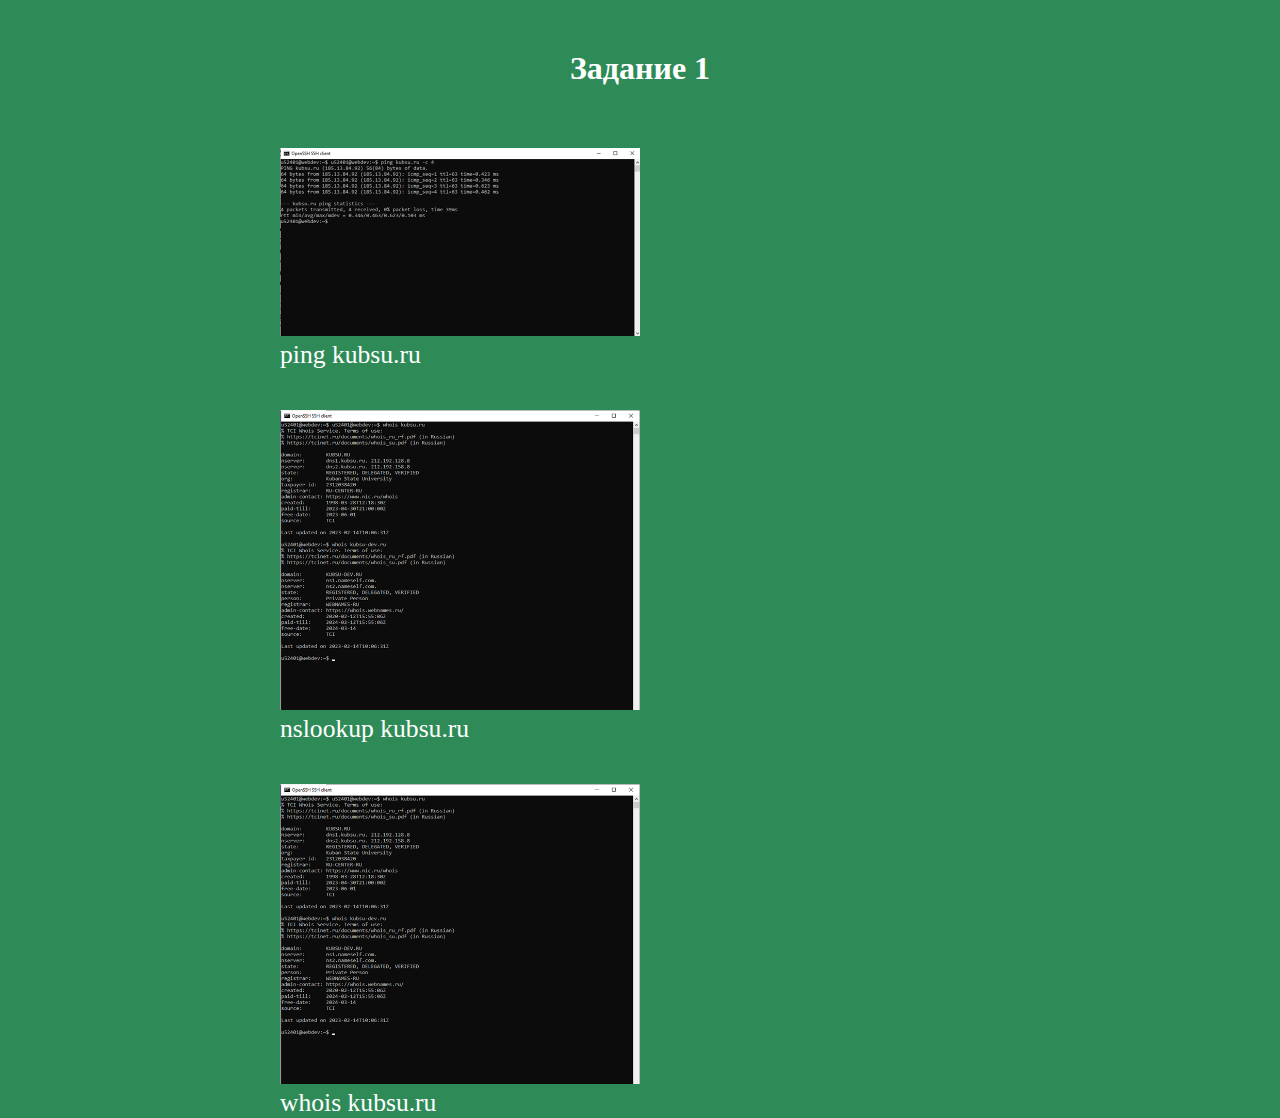
==== index.html @ dca1c729 "Add files via upload" ====
<!DOCTYPE html>
<html>

<head>
    <meta charset="UTF-8">
    <meta http-equiv="X-UA-Compatible" content="IE=edge">
    <meta name="viewport" content="width=device-width, initial-scale=1.0">
    <link href="https://cdn.jsdelivr.net/npm/bootstrap@5.3.0-alpha1/dist/css/bootstrap.min.css" rel="stylesheet" integrity="sha384-GLhlTQ8iRABdZLl6O3oVMWSktQOp6b7In1Zl3/Jr59b6EGGoI1aFkw7cmDA6j6gD" crossorigin="anonymous">
    <script src="https://code.jquery.com/jquery-3.6.3.slim.min.js" integrity="sha256-ZwqZIVdD3iXNyGHbSYdsmWP//UBokj2FHAxKuSBKDSo=" crossorigin="anonymous"></script>
    <script src="script.js" defer=""></script>
    <link rel="stylesheet" href="style.css">
    <title>1 задание</title>
</head>

<body style="background-color: seagreen;">
    <h1 style="margin-top:50px">Задание 1</h1>
    <div class="row text-center m-auto">
        <div class="img col-12 col-md-6 col-lg-12"><img src="ping.png" alt="ping"><br/><span>ping kubsu.ru</span></div>
        <div class="img col-12 col-md-6 col-lg-12"><img src="nslookup.png" alt="nslookup_kubsu"><br/><span>nslookup kubsu.ru</span></div>
        <div class="img col-12 col-md-6 col-lg-12"><img src="whois.png" alt="whois_kubsu"><br/><span>whois kubsu.ru</span></div>
        <!--<div class="img col-12 col-md-6 col-lg-12"><img src="fileZilla.png" alt="fileZilla"><br/><span>FileZilla</span></div>-->
    </div>
    <style>
	body{
 		margin:0;
		display:flex;
		flex-direction:column;
		align-items:center;
		color: white;
	}
	img{
		margin-top:40px;
		width:50%;
		height:80%;	
	}
	span{
		font-size:2vw;
	}
    </style>

</body>

</html>
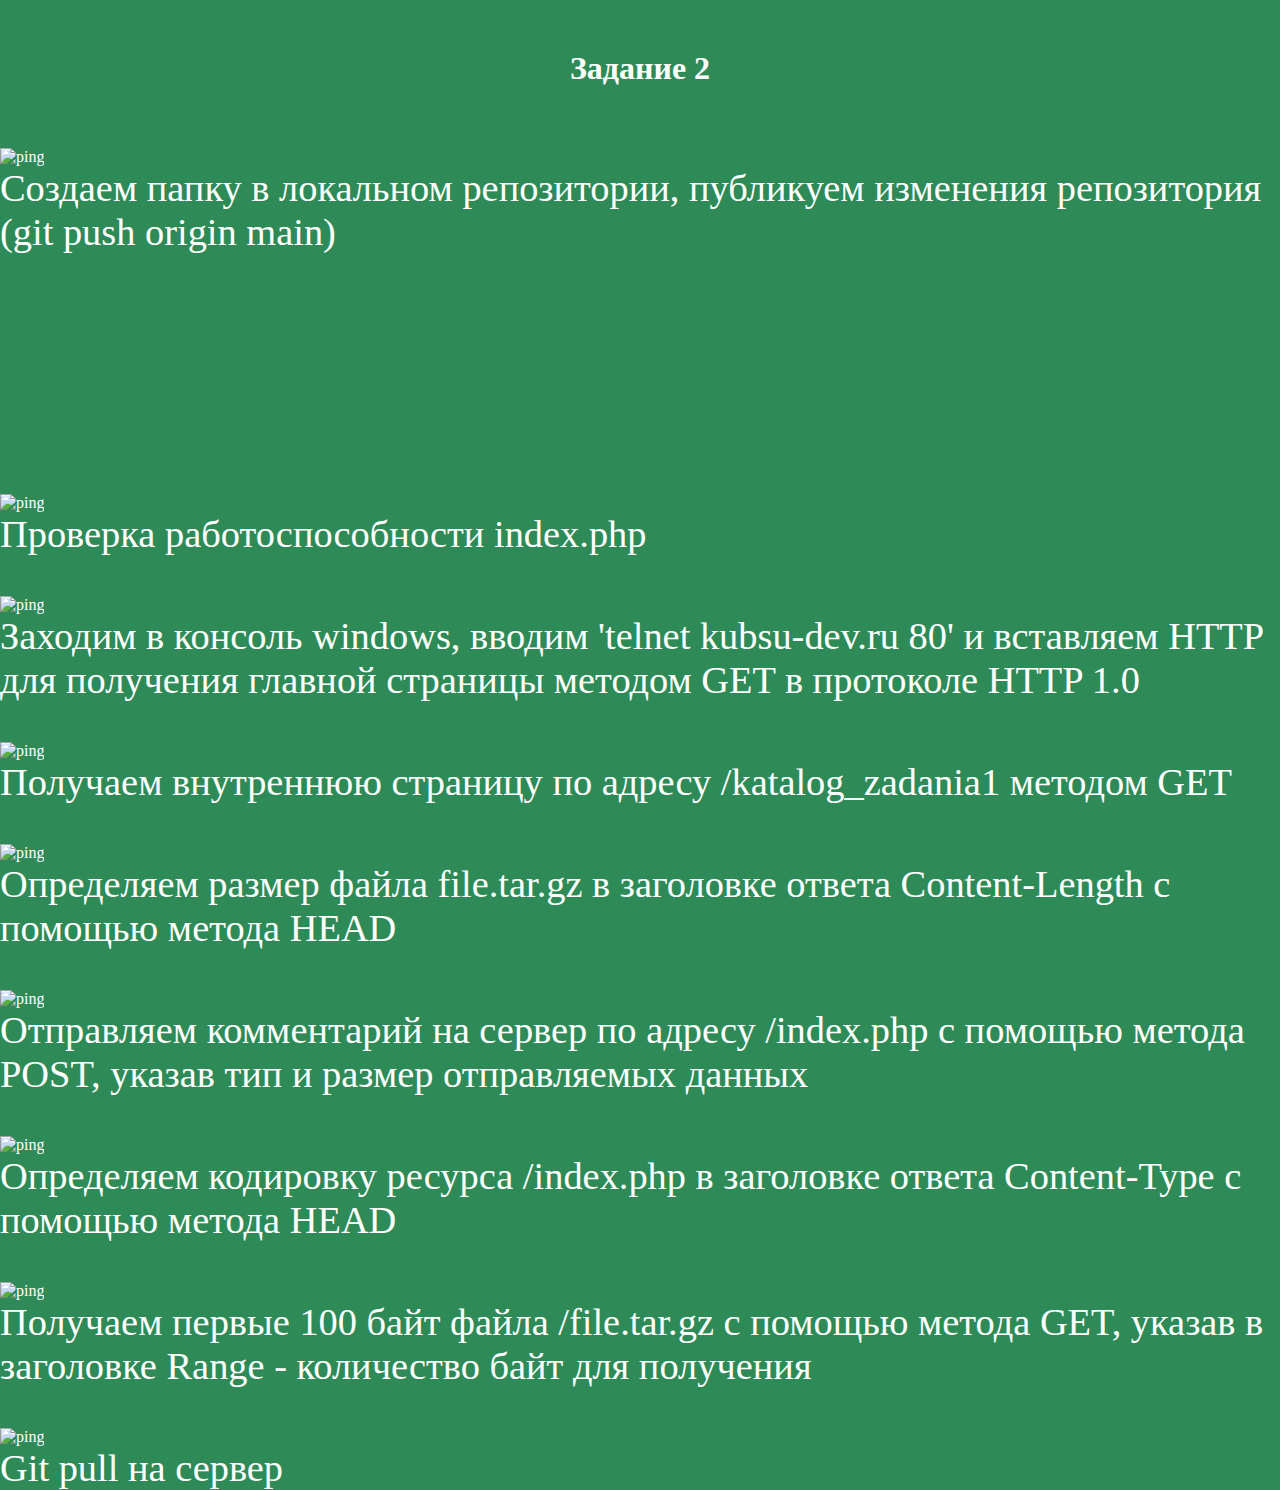
==== commit 71f75c88: "Add files via upload" ====
--- a/index.html
+++ b/index.html
@@ -9,16 +9,21 @@
     <script src="https://code.jquery.com/jquery-3.6.3.slim.min.js" integrity="sha256-ZwqZIVdD3iXNyGHbSYdsmWP//UBokj2FHAxKuSBKDSo=" crossorigin="anonymous"></script>
     <script src="script.js" defer=""></script>
     <link rel="stylesheet" href="style.css">
-    <title>1 задание</title>
+    <title>2 задание</title>
 </head>
-
 <body style="background-color: seagreen;">
-    <h1 style="margin-top:50px">Задание 1</h1>
+    <h1 style="margin-top:50px">Задание 2</h1>
     <div class="row text-center m-auto">
-        <div class="img col-12 col-md-6 col-lg-12"><img src="ping.png" alt="ping"><br/><span>ping kubsu.ru</span></div>
-        <div class="img col-12 col-md-6 col-lg-12"><img src="nslookup.png" alt="nslookup_kubsu"><br/><span>nslookup kubsu.ru</span></div>
-        <div class="img col-12 col-md-6 col-lg-12"><img src="whois.png" alt="whois_kubsu"><br/><span>whois kubsu.ru</span></div>
-        <!--<div class="img col-12 col-md-6 col-lg-12"><img src="fileZilla.png" alt="fileZilla"><br/><span>FileZilla</span></div>-->
+        <div class="img col-12 col-md-6 col-lg-12"><img src="gitPush.png" alt="ping"><br/><span>Создаем папку в локальном репозитории, публикуем изменения репозитория (git push origin main)</span></div>
+        <div class="img col-12 col-md-6 col-lg-12" style="margin-top: 200px"><img src="phpTest.png" alt="ping"><br/><span>Проверка работоспособности index.php</span></div>
+        <div class="img col-12 col-md-6 col-lg-12"><img src="get10.png" alt="ping"><br/><span>Заходим в консоль windows, вводим 'telnet kubsu-dev.ru 80' и вставляем HTTP для получения главной страницы методом GET в протоколе HTTP 1.0</span></div>
+        <div class="img col-12 col-md-6 col-lg-12"><img src="get11.png" alt="ping"><br/><span>Получаем внутреннюю страницу по адресу /katalog_zadania1 методом GET</span></div>
+        <div class="img col-12 col-md-6 col-lg-12"><img src="sizeFile.png" alt="ping"><br/><span>Определяем размер файла file.tar.gz в заголовке ответа Content-Length с помощью метода HEAD</span></div>
+        <div class="img col-12 col-md-6 col-lg-12"><img src="mediaType.png" alt="ping"><br/><span>Отправляем комментарий на сервер по адресу /index.php с помощью метода POST, указав тип и размер отправляемых данных</span></div>
+        <div class="img col-12 col-md-6 col-lg-12"><img src="100byteFile.png" alt="ping"><br/><span>Определяем кодировку ресурса /index.php в заголовке ответа Content-Type с помощью метода HEAD</span></div>
+        <div class="img col-12 col-md-6 col-lg-12"><img src="codingPhp.png" alt="ping"><br/><span>Получаем первые 100 байт файла /file.tar.gz с помощью метода GET, указав в заголовке Range - количество байт для получения</span></div>
+        <div class="img col-12 col-md-6 col-lg-12"><img src="gitPull.png" alt="ping"><br/><span>Git pull на сервер</span></div>
+       
     </div>
     <style>
 	body{
@@ -30,11 +35,11 @@
 	}
 	img{
 		margin-top:40px;
-		width:50%;
-		height:80%;	
+		width:80%;
+		height:70%;	
 	}
 	span{
-		font-size:2vw;
+		font-size:3vw;
 	}
     </style>
 
